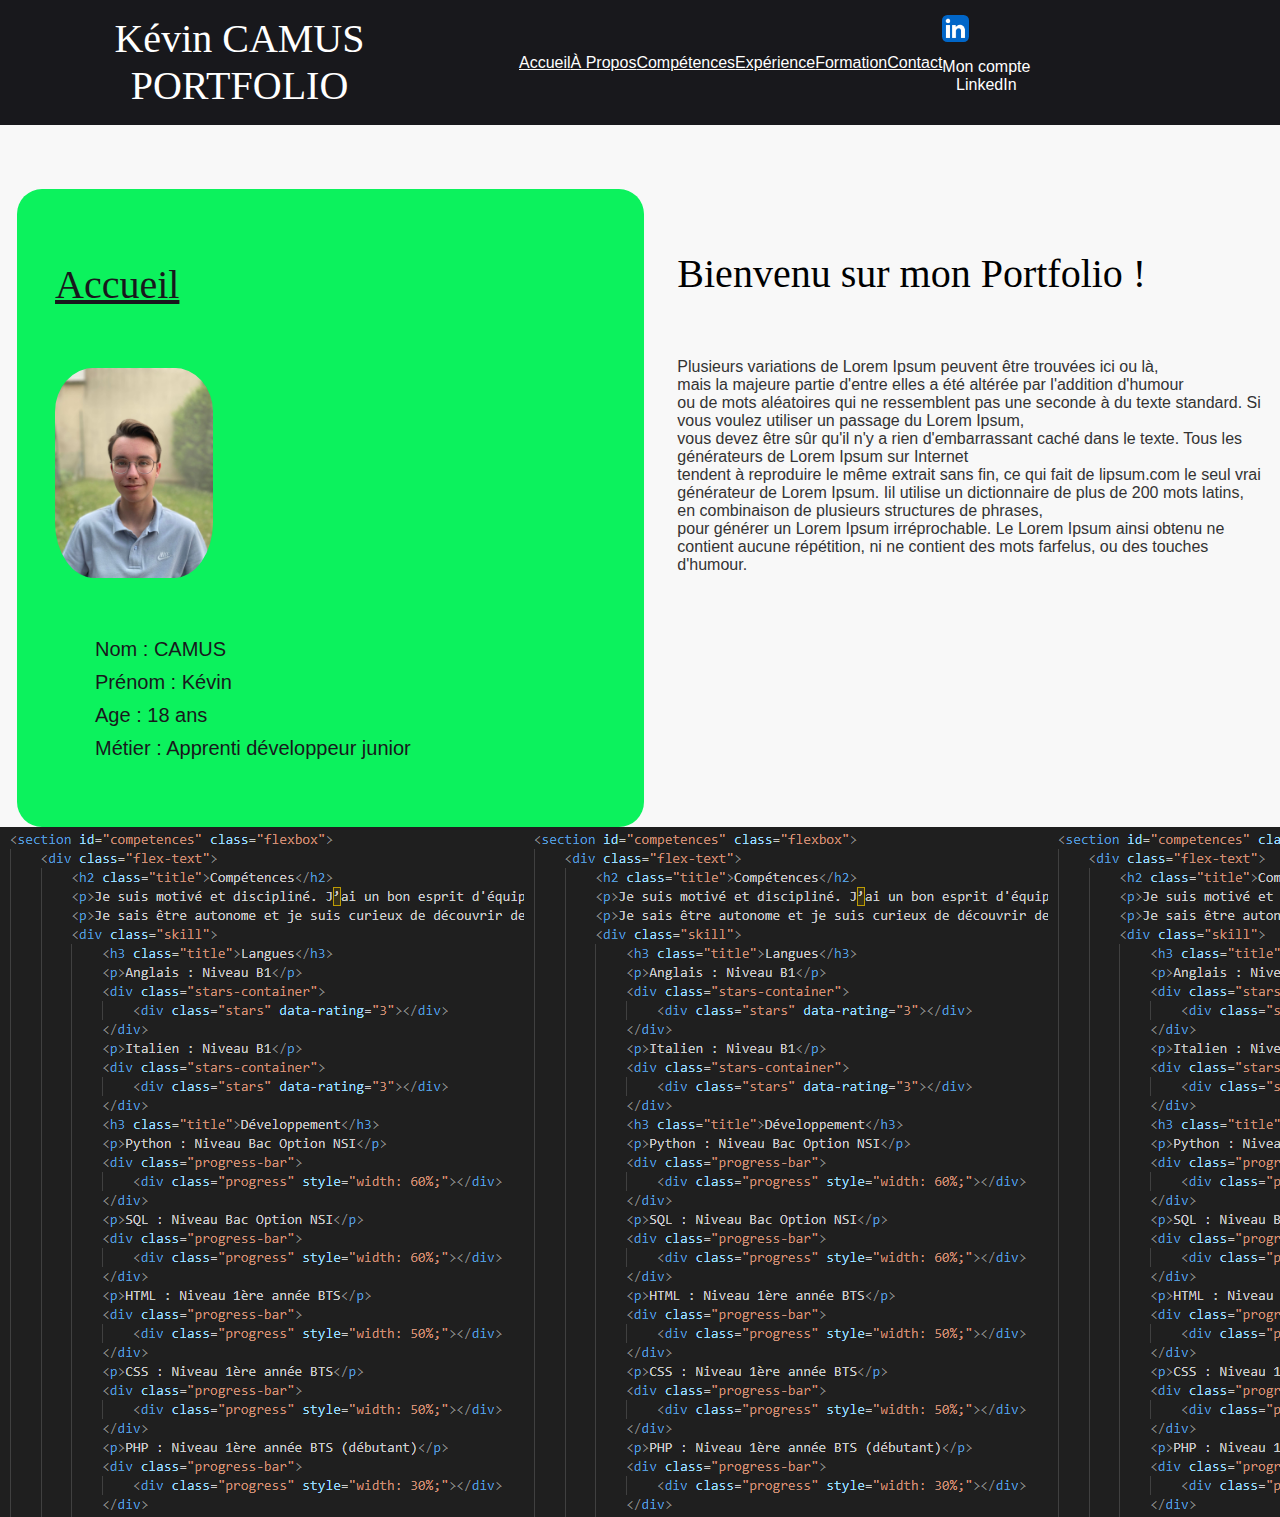
==== PortFolio/index_v2.html @ b9b4c2b2 "test" ====
<!DOCTYPE html>
<html lang="fr">
<head>
    <meta charset="UTF-8">
    <meta name="viewport" content="width=device-width, initial-scale=1.0">
    <link rel="stylesheet" href="./docs/assets/css/main_v2.css">
    <title>Portfolio - CAMUS Kévin</title>
</head>
<body>
        <section class="accueil">
            <div class="header">
                <h1 class="titre1">Kévin CAMUS<br>PORTFOLIO</h1>
                <div class="menu">
                <ul>
                    <li><a href="#accueil">Accueil</a></li>
                    <li><a href="#apropos">À Propos</a></li>
                    <li><a href="#competences">Compétences</a></li>
                    <li><a href="#experience">Expérience</a></li>
                    <li><a href="#formation">Formation</a></li>
                    <li><a href="#contact">Contact</a></li>
                </ul>
            </div>
                <div class="linkedin">
                    <a href="https://www.linkedin.com/in/k%C3%A9vin-camus-2577a4261/?originalSubdomain=fr" target="_blank" id="linkedin-logo"><img src="./docs/images/LinkedIn_logo.avif" alt="Logo LinkedIn"></a>
                    <p>Mon compte<br>LinkedIn</p>
                </div>
            </div>
        <div class="Part2">
            <div class="flexbox">
                <h2 class="titre2">Accueil</h2>
                <img src="./docs/images/Photo_CV.jpg" alt="Photo CV">
                <ul>
                    <li>Nom : CAMUS</li>
                    <li>Prénom : Kévin</li>
                    <li>Age : 18 ans</li>
                    <li>Métier : Apprenti développeur junior</li>
                </ul>
            </div>
            <div class="bienvenu">
                <h2 class="titre3">Bienvenu sur mon Portfolio !</h2>
                <p>Plusieurs variations de Lorem Ipsum peuvent être trouvées ici ou là,<br>mais la majeure partie d'entre elles a été altérée par l'addition d'humour<br>ou de mots aléatoires qui ne ressemblent pas une seconde à du texte standard. Si vous voulez utiliser un passage du Lorem Ipsum,<br>vous devez être sûr qu'il n'y a rien d'embarrassant caché dans le texte. Tous les générateurs de Lorem Ipsum sur Internet<br>tendent à reproduire le même extrait sans fin, ce qui fait de lipsum.com le seul vrai<br>générateur de Lorem Ipsum. Iil utilise un dictionnaire de plus de 200 mots latins, en combinaison de plusieurs structures de phrases,<br>pour générer un Lorem Ipsum irréprochable. Le Lorem Ipsum ainsi obtenu ne contient aucune répétition, ni ne contient des mots farfelus, ou des touches d'humour.</p>
            </div>
        </div>
        </section>

        <section class="apropos">
            <div class="fond">
                <img src="./docs/images/hackerman.png" alt="Code">
                <img src="./docs/images/hackerman.png" alt="Code">
                <img src="./docs/images/hackerman.png" alt="Code">
                <img src="./docs/images/hackerman.png" alt="Code">
                <img src="./docs/images/hackerman.png" alt="Code">
            </div>
        </section>
</body>
</html>
---- PortFolio/docs/assets/css/main_v2.css ----
html {
    scroll-behavior: smooth;
}

body {
    font-family: 'Roboto', sans-serif;
    margin: 0;
    background-color: #f8f8f8;
    color: #333;
}

.header {
    display: flex;
    width: 100%;
    height: 125px;
    top: 0;
    background: #18181C;
    align-items: center;
}

.titre1 {
    width: 479px;
    height: 95px;
    color: #FFF;
    text-align: center;
    font-family: 'Times New Roman', Times, serif;
    font-size: 40px;
    font-style: normal;
    font-weight: 400;
    line-height: normal;
}

#linkedin-logo img {
    border-radius: 20%;
    width: 3vh;
}

.menu ul{
    display: flex;
    flex-direction: row;
    list-style-type: none;
    align-items: center;
}

.menu a {
    text-decoration: none;
    text-decoration: underline;
    color: #FFF;
}

.linkedin {
    color: #FFF;
    text-align: center;
}

.linkedin img {
    display: flex;
    border-radius: 20%;
    width: 3vh;
}

.titre2 {
    width: 159px;
    height: 62px;
    color: #18181C;
    font-family: 'Times New Roman', Times, serif;
    font-size: 40px;
    font-style: normal;
    font-weight: 400;
    line-height: normal;
    text-decoration: underline;
}

.flexbox img {
    width: 158px;
    height: auto;
    border-radius: 25%;
    padding-top: 2%;
}

.flexbox ul {
    display: flex;
    flex-direction: column;
    list-style-type: none;
    padding-top: 6%;
    color: #18181C;
    font-size: 20px;
}

.flexbox li {
    margin-bottom: 10px;
}

.flexbox{
    width: 589px;
    height: 600px;
    background-color: #0CF25D;
    padding-left: 3%;
    padding-top: 3%;
    margin-top: 5%;
    border-radius: 25px;
}

.titre3{
    padding-bottom: 2%;
    color: #000;
    font-family: Inter;
    font-size: 40px;
    font-style: normal;
    font-weight: 400;
    line-height: normal;
    width: 586px;
    height: 47px;
    flex-shrink: 0;
}

.bienvenu{
    display: flex;
    flex-direction: column;
    width: 586px;
    height: 519px;
}

.Part2 {
    display: flex;
    flex-direction: row;
    justify-content: space-around;
    align-items: center;
}

.fond {
    display: flex;

}

.fond img {
    width: auto;
    height: 300;
}
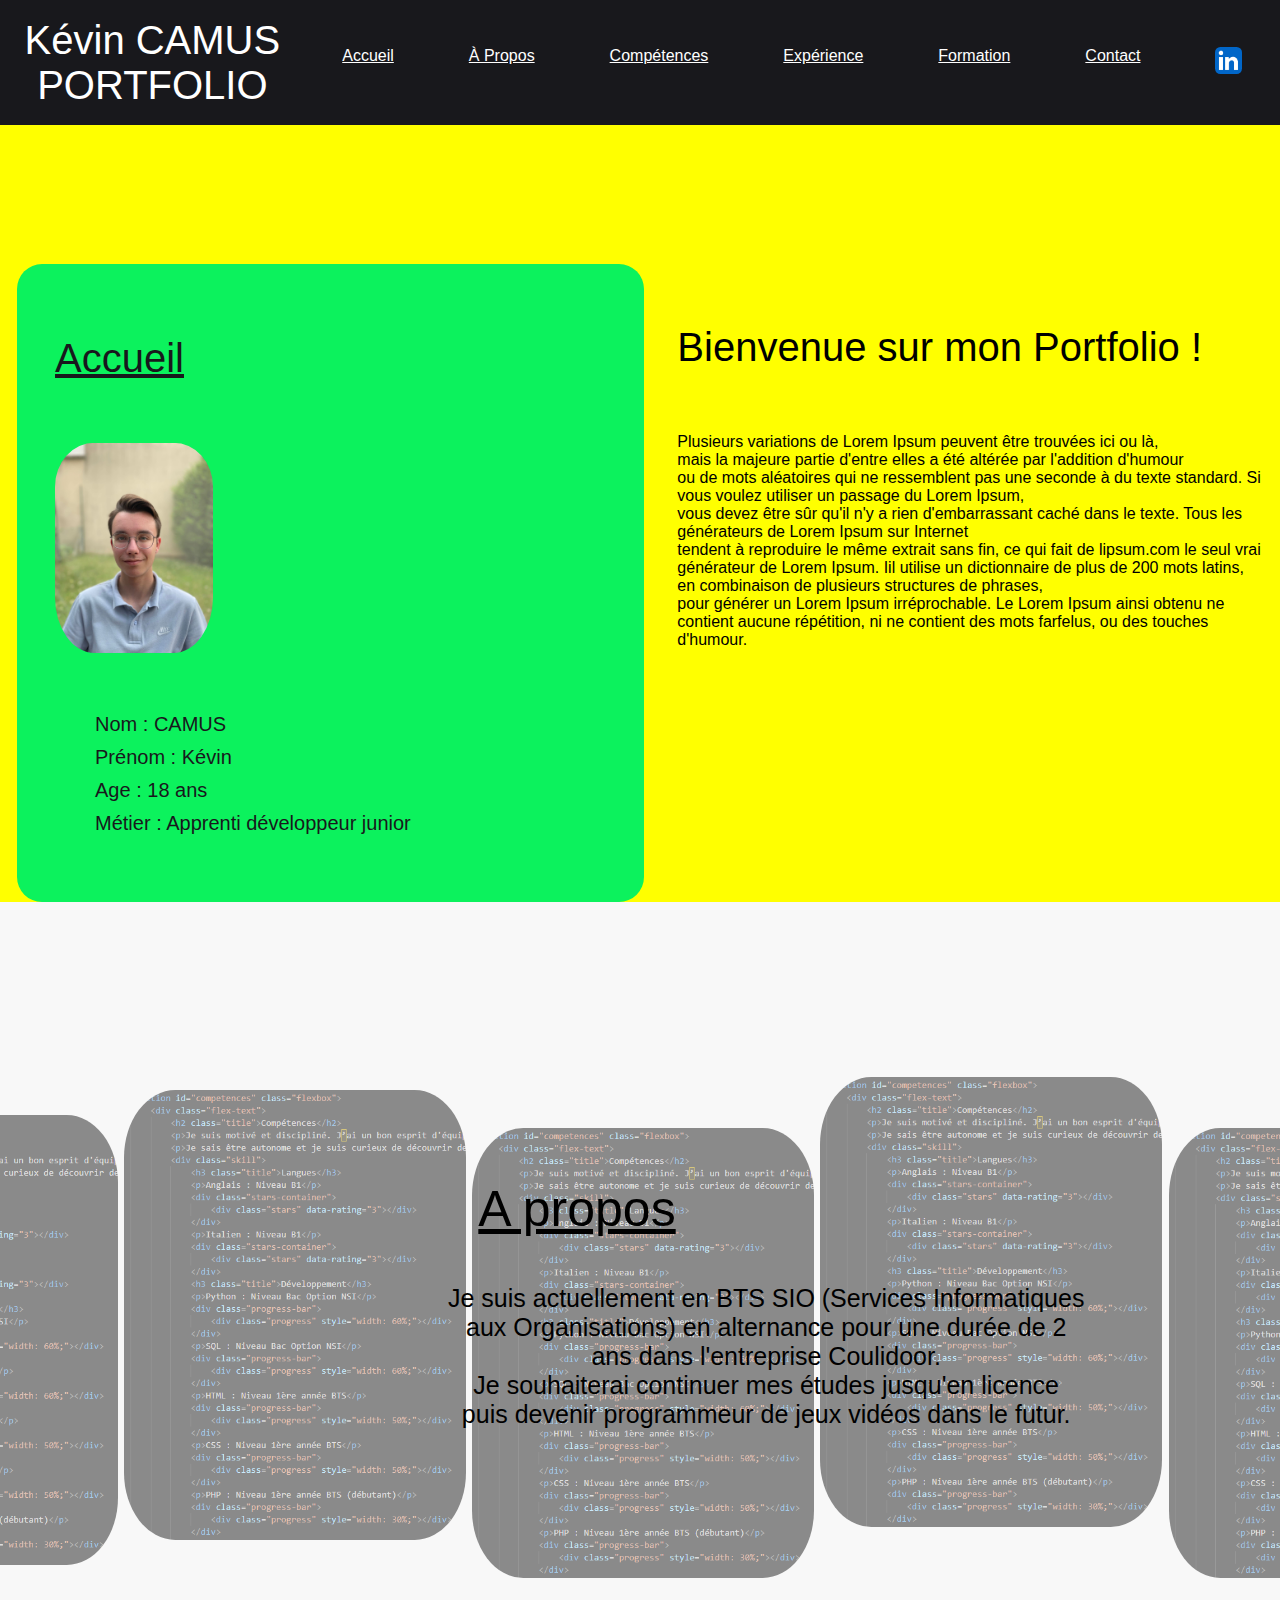
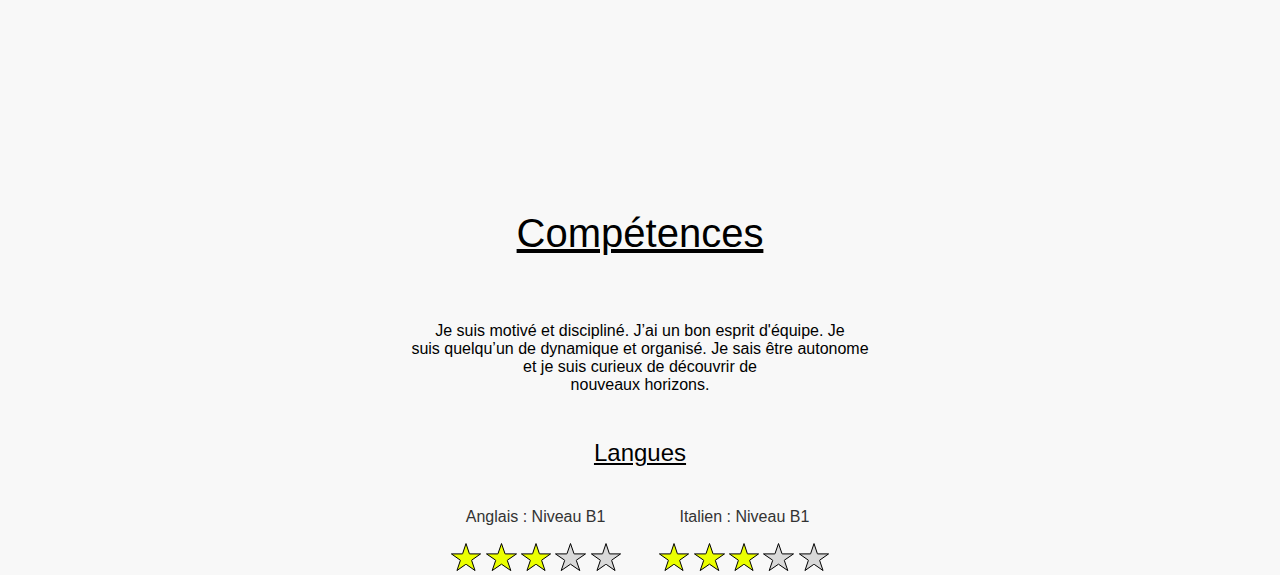
==== commit a6d421d5: "test" ====
--- a/PortFolio/index_v2.html
+++ b/PortFolio/index_v2.html
@@ -7,25 +7,20 @@
     <title>Portfolio - CAMUS Kévin</title>
 </head>
 <body>
-        <section class="accueil">
+        <section class="accueil" style="background: yellow;">
             <div class="header">
                 <h1 class="titre1">Kévin CAMUS<br>PORTFOLIO</h1>
-                <div class="menu">
-                <ul>
-                    <li><a href="#accueil">Accueil</a></li>
-                    <li><a href="#apropos">À Propos</a></li>
-                    <li><a href="#competences">Compétences</a></li>
-                    <li><a href="#experience">Expérience</a></li>
-                    <li><a href="#formation">Formation</a></li>
-                    <li><a href="#contact">Contact</a></li>
-                </ul>
+                <nav>
+                    <a href="#accueil">Accueil</a>
+                    <a href="#apropos">À Propos</a>
+                    <a href="#competences">Compétences</a>
+                    <a href="#experience">Expérience</a>
+                    <a href="#formation">Formation</a>
+                    <a href="#contact">Contact</a>
+                    <a href="https://www.linkedin.com/in/k%C3%A9vin-camus-2577a4261/?originalSubdomain=fr" target="_blank" id="linkedin-logo"><img src="./docs/images/LinkedIn_logo.avif" alt="Logo LinkedIn"></a>
+                </nav>
             </div>
-                <div class="linkedin">
-                    <a href="https://www.linkedin.com/in/k%C3%A9vin-camus-2577a4261/?originalSubdomain=fr" target="_blank" id="linkedin-logo"><img src="./docs/images/LinkedIn_logo.avif" alt="Logo LinkedIn"></a>
-                    <p>Mon compte<br>LinkedIn</p>
-                </div>
-            </div>
-        <div class="Part2">
+        <div class="Part2" id="accueil">
             <div class="flexbox">
                 <h2 class="titre2">Accueil</h2>
                 <img src="./docs/images/Photo_CV.jpg" alt="Photo CV">
@@ -37,20 +32,59 @@
                 </ul>
             </div>
             <div class="bienvenu">
-                <h2 class="titre3">Bienvenu sur mon Portfolio !</h2>
+                <h2 class="titre3">Bienvenue sur mon Portfolio !</h2>
                 <p>Plusieurs variations de Lorem Ipsum peuvent être trouvées ici ou là,<br>mais la majeure partie d'entre elles a été altérée par l'addition d'humour<br>ou de mots aléatoires qui ne ressemblent pas une seconde à du texte standard. Si vous voulez utiliser un passage du Lorem Ipsum,<br>vous devez être sûr qu'il n'y a rien d'embarrassant caché dans le texte. Tous les générateurs de Lorem Ipsum sur Internet<br>tendent à reproduire le même extrait sans fin, ce qui fait de lipsum.com le seul vrai<br>générateur de Lorem Ipsum. Iil utilise un dictionnaire de plus de 200 mots latins, en combinaison de plusieurs structures de phrases,<br>pour générer un Lorem Ipsum irréprochable. Le Lorem Ipsum ainsi obtenu ne contient aucune répétition, ni ne contient des mots farfelus, ou des touches d'humour.</p>
             </div>
         </div>
         </section>
 
-        <section class="apropos">
+        <section class="apropos" id="apropos">
             <div class="fond">
-                <img src="./docs/images/hackerman.png" alt="Code">
-                <img src="./docs/images/hackerman.png" alt="Code">
-                <img src="./docs/images/hackerman.png" alt="Code">
-                <img src="./docs/images/hackerman.png" alt="Code">
-                <img src="./docs/images/hackerman.png" alt="Code">
+                <img class="img1" src="./docs/images/hackerman.png" alt="Code">
+                <img class="img2" src="./docs/images/hackerman.png" alt="Code">
+                <img class="img3" src="./docs/images/hackerman.png" alt="Code">
+                <img class="img4" src="./docs/images/hackerman.png" alt="Code">
+                <img class="img5" src="./docs/images/hackerman.png" alt="Code">
             </div>
+            <div class="text">
+                <h2 class="titre4">A propos</h2>
+                <p>Je suis actuellement en BTS SIO (Services Informatiques<br>aux Organisations) en alternance pour une durée de 2<br>ans dans l'entreprise Coulidoor.<br>
+                    Je souhaiterai continuer mes études jusqu'en licence<br>puis devenir programmeur de jeux vidéos dans le futur.</p>
+            </div>
+        </section>
+
+        <section class="competences" id="competences">
+            <div class="comp">
+                <h2 class="titre5">Compétences</h2>
+                <p>Je suis motivé et discipliné. J’ai un bon esprit d'équipe. Je<br>suis quelqu’un de dynamique et organisé.
+                    Je sais être autonome et je suis curieux de découvrir de<br>nouveaux horizons.</p>
+            </div>
+            <div class="langues">
+                <h3 class="titre6">Langues</h3>
+                <div class="niveau">
+                    <div class="anglais">
+                        <p>Anglais : Niveau B1</p>
+                        <svg xmlns="http://www.w3.org/2000/svg" width="174" height="33" viewBox="0 0 174 33" fill="none">
+                            <path d="M52.5 1.53464L55.9563 11.5641L56.0724 11.9012H56.429H67.5289L58.5747 18.0351L58.2604 18.2503L58.3845 18.6105L61.8206 28.5812L52.7826 22.3899L52.5 22.1964L52.2174 22.3899L43.1794 28.5812L46.6155 18.6105L46.7396 18.2503L46.4253 18.0351L37.4711 11.9012H48.571H48.9276L49.0437 11.5641L52.5 1.53464Z" fill="#EBFF00" stroke="black"/>
+                            <path d="M87 1.57505L90.3426 11.5599L90.4568 11.9012H90.8167H101.591L92.8875 18.0389L92.5833 18.2534L92.7015 18.6063L96.034 28.5612L87.2881 22.3938L87 22.1906L86.7119 22.3938L77.966 28.5612L81.2985 18.6063L81.4167 18.2534L81.1125 18.0389L72.4087 11.9012H83.1833H83.5432L83.6574 11.5599L87 1.57505Z" fill="#EBFF00" stroke="black"/>
+                            <path d="M121.5 1.53464L124.956 11.5641L125.072 11.9012H125.429H136.529L127.575 18.0351L127.26 18.2503L127.385 18.6105L130.821 28.5812L121.783 22.3899L121.5 22.1964L121.217 22.3899L112.179 28.5812L115.615 18.6105L115.74 18.2503L115.425 18.0351L106.471 11.9012H117.571H117.928L118.044 11.5641L121.5 1.53464Z" fill="#D9D9D9" stroke="black"/>
+                            <path d="M17 1.57505L20.3426 11.5599L20.4568 11.9012H20.8167H31.5913L22.8875 18.0389L22.5833 18.2534L22.7015 18.6063L26.034 28.5612L17.2881 22.3938L17 22.1906L16.7119 22.3938L7.96597 28.5612L11.2985 18.6063L11.4167 18.2534L11.1125 18.0389L2.40869 11.9012H13.1833H13.5432L13.6574 11.5599L17 1.57505Z" fill="#EBFF00" stroke="black"/>
+                            <path d="M157 1.57505L160.343 11.5599L160.457 11.9012H160.817H171.591L162.887 18.0389L162.583 18.2534L162.701 18.6063L166.034 28.5612L157.288 22.3938L157 22.1906L156.712 22.3938L147.966 28.5612L151.299 18.6063L151.417 18.2534L151.113 18.0389L142.409 11.9012H153.183H153.543L153.657 11.5599L157 1.57505Z" fill="#D9D9D9" stroke="black"/>
+                          </svg>
+                    </div>
+                    <div class="italien">
+                        <p>Italien : Niveau B1</p>
+                        <svg xmlns="http://www.w3.org/2000/svg" width="174" height="33" viewBox="0 0 174 33" fill="none">
+                            <path d="M52.5 1.53464L55.9563 11.5641L56.0724 11.9012H56.429H67.5289L58.5747 18.0351L58.2604 18.2503L58.3845 18.6105L61.8206 28.5812L52.7826 22.3899L52.5 22.1964L52.2174 22.3899L43.1794 28.5812L46.6155 18.6105L46.7396 18.2503L46.4253 18.0351L37.4711 11.9012H48.571H48.9276L49.0437 11.5641L52.5 1.53464Z" fill="#EBFF00" stroke="black"/>
+                            <path d="M87 1.57505L90.3426 11.5599L90.4568 11.9012H90.8167H101.591L92.8875 18.0389L92.5833 18.2534L92.7015 18.6063L96.034 28.5612L87.2881 22.3938L87 22.1906L86.7119 22.3938L77.966 28.5612L81.2985 18.6063L81.4167 18.2534L81.1125 18.0389L72.4087 11.9012H83.1833H83.5432L83.6574 11.5599L87 1.57505Z" fill="#EBFF00" stroke="black"/>
+                            <path d="M121.5 1.53464L124.956 11.5641L125.072 11.9012H125.429H136.529L127.575 18.0351L127.26 18.2503L127.385 18.6105L130.821 28.5812L121.783 22.3899L121.5 22.1964L121.217 22.3899L112.179 28.5812L115.615 18.6105L115.74 18.2503L115.425 18.0351L106.471 11.9012H117.571H117.928L118.044 11.5641L121.5 1.53464Z" fill="#D9D9D9" stroke="black"/>
+                            <path d="M17 1.57505L20.3426 11.5599L20.4568 11.9012H20.8167H31.5913L22.8875 18.0389L22.5833 18.2534L22.7015 18.6063L26.034 28.5612L17.2881 22.3938L17 22.1906L16.7119 22.3938L7.96597 28.5612L11.2985 18.6063L11.4167 18.2534L11.1125 18.0389L2.40869 11.9012H13.1833H13.5432L13.6574 11.5599L17 1.57505Z" fill="#EBFF00" stroke="black"/>
+                            <path d="M157 1.57505L160.343 11.5599L160.457 11.9012H160.817H171.591L162.887 18.0389L162.583 18.2534L162.701 18.6063L166.034 28.5612L157.288 22.3938L157 22.1906L156.712 22.3938L147.966 28.5612L151.299 18.6063L151.417 18.2534L151.113 18.0389L142.409 11.9012H153.183H153.543L153.657 11.5599L157 1.57505Z" fill="#D9D9D9" stroke="black"/>
+                          </svg>
+                    </div>
+                </div>
+            </div>
+
         </section>
 </body>
 </html>
--- a/PortFolio/docs/assets/css/main_v2.css
+++ b/PortFolio/docs/assets/css/main_v2.css
@@ -10,20 +10,25 @@
 }
 
 .header {
-    display: flex;
+    position: fixed;
+    display: flex;
+    justify-content: space-between;
     width: 100%;
     height: 125px;
     top: 0;
     background: #18181C;
     align-items: center;
+    z-index: 100;
+}
+
+section{
+    padding-top: 200px;
 }
 
 .titre1 {
-    width: 479px;
-    height: 95px;
+    width: 400px;
     color: #FFF;
     text-align: center;
-    font-family: 'Times New Roman', Times, serif;
     font-size: 40px;
     font-style: normal;
     font-weight: 400;
@@ -35,16 +40,13 @@
     width: 3vh;
 }
 
-.menu ul{
-    display: flex;
-    flex-direction: row;
-    list-style-type: none;
-    align-items: center;
-}
-
-.menu a {
-    text-decoration: none;
-    text-decoration: underline;
+nav{
+    display: flex;
+    width: 100%;
+    justify-content: space-around;
+}
+
+nav a{
     color: #FFF;
 }
 
@@ -63,7 +65,6 @@
     width: 159px;
     height: 62px;
     color: #18181C;
-    font-family: 'Times New Roman', Times, serif;
     font-size: 40px;
     font-style: normal;
     font-weight: 400;
@@ -104,14 +105,12 @@
 .titre3{
     padding-bottom: 2%;
     color: #000;
-    font-family: Inter;
     font-size: 40px;
     font-style: normal;
     font-weight: 400;
     line-height: normal;
     width: 586px;
     height: 47px;
-    flex-shrink: 0;
 }
 
 .bienvenu{
@@ -119,6 +118,7 @@
     flex-direction: column;
     width: 586px;
     height: 519px;
+    color: #000;
 }
 
 .Part2 {
@@ -130,10 +130,132 @@
 
 .fond {
     display: flex;
-
+    justify-content: center;
 }
 
 .fond img {
     width: auto;
-    height: 300;
+    height: 450px;
+    border-radius: 15%;
+    opacity: 50%;
+    margin-left: 0.5%;
+}
+
+.img1 {
+    margin-top: 1%;
+}
+
+.img2 {
+    margin-top: -1%;
+}
+
+.img3 {
+    margin-top: 2%;
+}
+
+.img4 {
+    margin-top: -2%;
+}
+
+.img5 {
+    margin-top: 2%;
+}
+
+.titre4{
+    width: 258px;
+    height: 62px;
+    color: #000;
+    text-align: center;
+    font-size: 50px;
+    font-style: normal;
+    font-weight: 400;
+    line-height: normal;
+    text-decoration: underline;
+}
+
+.text{
+    position: absolute;
+    top: 35%;
+    left: 35%;
+    /*transform: translate(0%, -130%)*/
+}
+
+.text p {
+    text-align: center;
+    font-size: 25px;
+    color: #000;
+}
+
+.titre5{
+    width: 278px;
+    height: 62px;
+    color: #000;
+    font-size: 40px;
+    font-style: normal;
+    font-weight: 400;
+    line-height: normal;
+    text-decoration: underline;
+    text-align: center;
+}
+
+.comp p{
+    width: 466px;
+    height: 77px;
+    color: #000;
+    text-align: center;
+    font-size: 16px;
+    font-style: normal;
+    font-weight: 400;
+    line-height: normal;
+}
+
+.comp{
+    display: flex;
+    justify-content: center;
+    align-items: center;
+    flex-direction: column;
+}
+
+.titre6{
+    width: 118px;
+    height: 29px;
+    color: #000;
+    text-align: center;
+    font-size: 24px;
+    font-style: normal;
+    font-weight: 400;
+    line-height: normal;
+    text-decoration: underline;
+}
+
+.anglais{
+    display: flex;
+    flex-direction: column;
+    justify-content: center;
+    align-items: center;
+}
+
+.italien{
+    display: flex;
+    flex-direction: column;
+    justify-content: center;
+    align-items: center;
+    margin-left: 10%;
+}
+
+.langues{
+    display: flex;
+    flex-direction: column;
+    justify-content: center;
+    align-items: center;
+}
+
+.niveau{
+    display: flex;
+    flex-direction: row;
+    justify-content: center;
+}
+
+.apropos{
+    position: relative;
 }